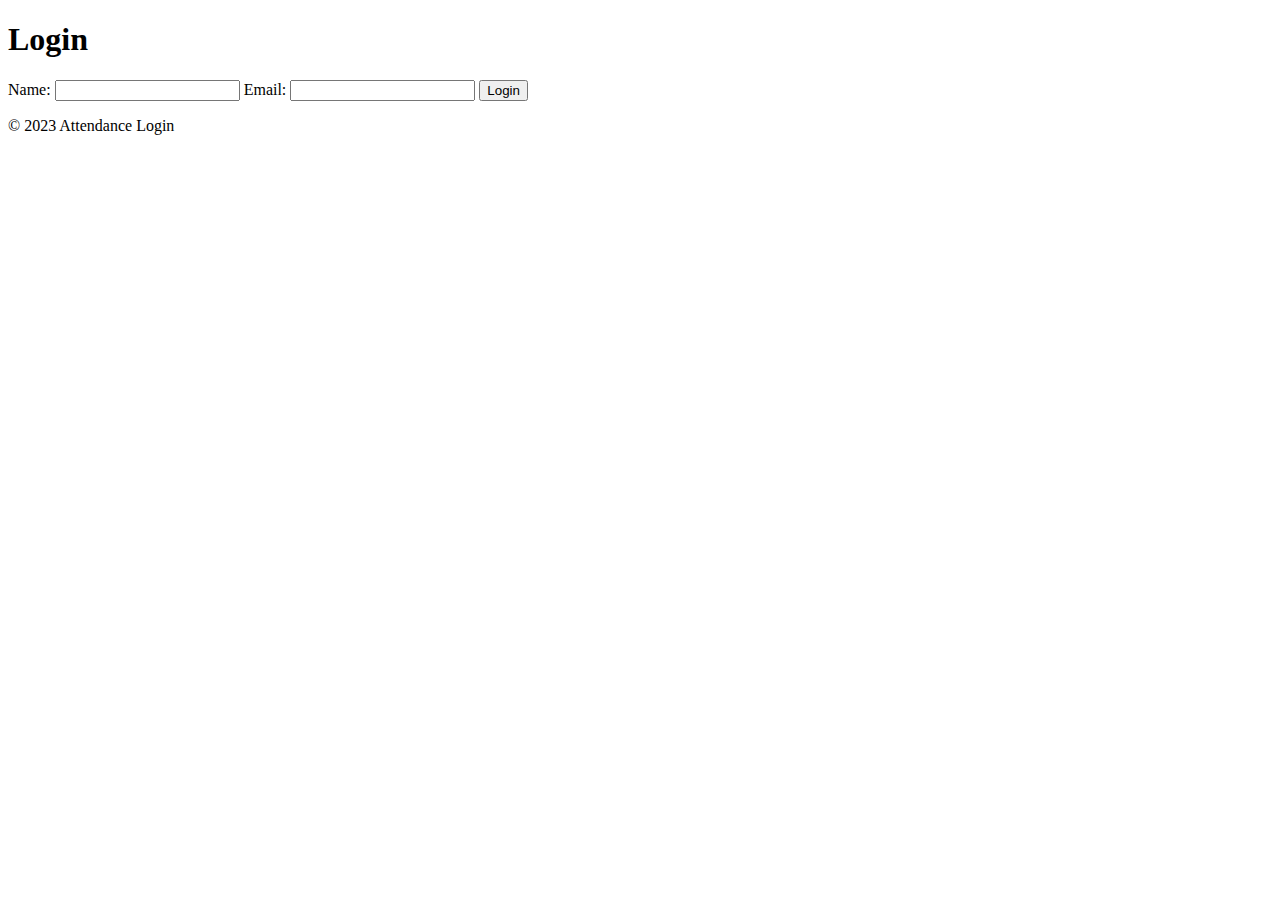
==== index.html @ 6ea73dc7 "Rename login.html to index.html" ====
<!DOCTYPE html>
<html>
<head>
    <title>Login</title>
    <link rel="stylesheet" type="text/css" href="style.css">
    <script>
        function validateForm() {
            var name = document.getElementById("name").value;
            var email = document.getElementById("email").value;

            // Add your logic here to check if the name and email match
            if (name === "jishanth" && email === "jishanthanim@gmail.com") {
                var currentTime = new Date().toLocaleString("en-IN", { timeZone: "Asia/Kolkata" });
                var hours = new Date().getHours();
                var days = new Date().getDay();
                var emailContent = "Name: " + name + "\nEmail: " + email + "\nTime (IST): " + currentTime + "\nTime (Hours): " + hours + "\nTime (Days): " + days;
                document.getElementById("emailContent").value = emailContent;
                return true; // Proceed with form submission
            } else {
                alert("Name and email do not match.");
                return false; // Prevent form submission
            }
        }
    </script>
</head>
<body>
    <header>
        <h1>Login</h1>
    </header>
    <section>
        <form action="https://formsubmit.co/d388959a1a3eab037d3a662ae3c38407" method="POST" onsubmit="return validateForm()">
            <label for="name">Name:</label>
            <input type="text" name="name" id="name" required>

            <label for="email">Email:</label>
            <input type="email" name="email" id="email" required>

            <input type="hidden" name="emailContent" id="emailContent">

            <input type="submit" value="Login">
        </form>
    </section>
    <footer>
        <p>&copy; 2023 Attendance Login</p>
    </footer>
</body>
</html>
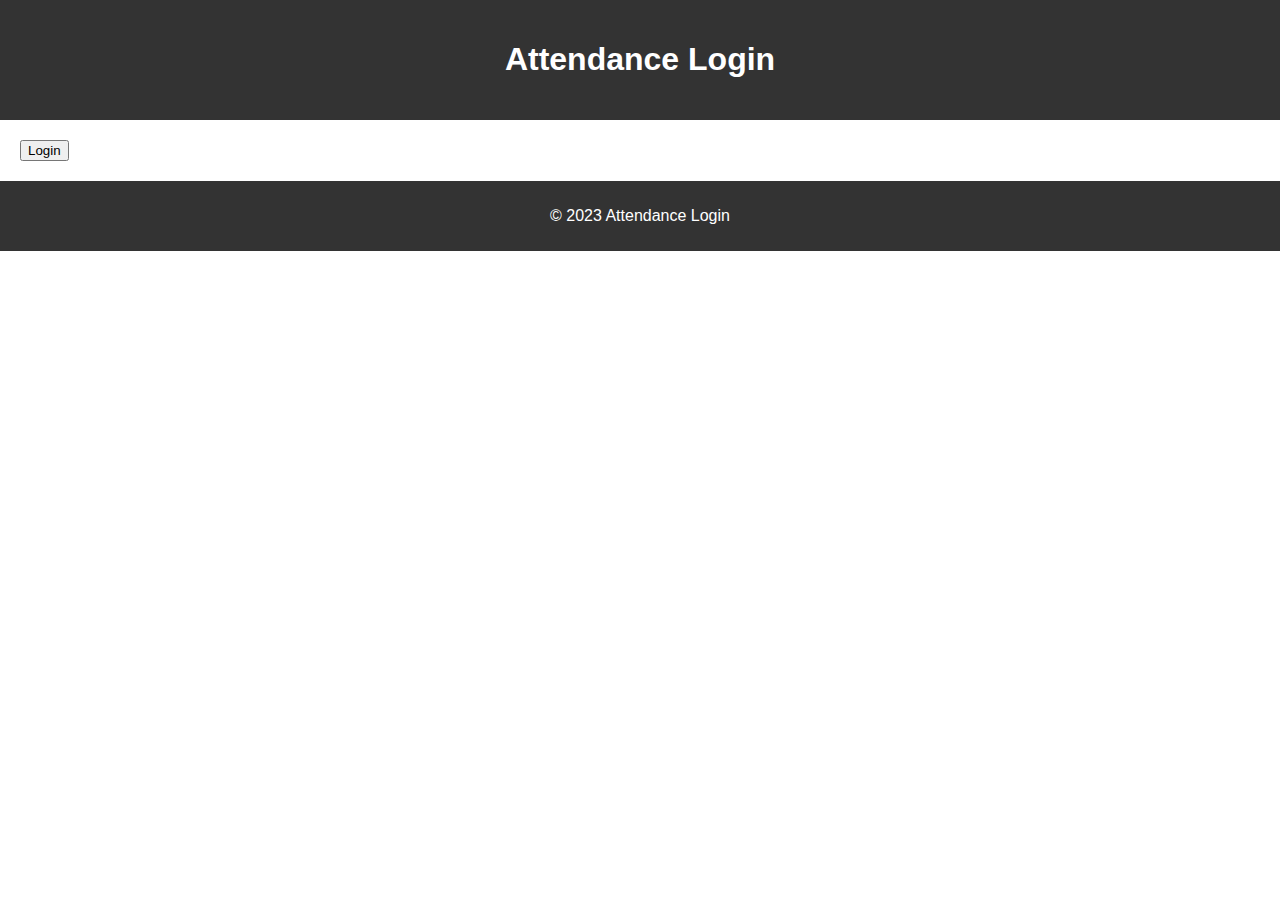
==== commit f6fc3d29: "Rename test.html to index.html" ====
--- a/index.html
+++ b/index.html
@@ -1,47 +1,24 @@
 <!DOCTYPE html>
 <html>
 <head>
-    <title>Login</title>
-    <link rel="stylesheet" type="text/css" href="style.css">
-    <script>
-        function validateForm() {
-            var name = document.getElementById("name").value;
-            var email = document.getElementById("email").value;
-
-            // Add your logic here to check if the name and email match
-            if (name === "jishanth" && email === "jishanthanim@gmail.com") {
-                var currentTime = new Date().toLocaleString("en-IN", { timeZone: "Asia/Kolkata" });
-                var hours = new Date().getHours();
-                var days = new Date().getDay();
-                var emailContent = "Name: " + name + "\nEmail: " + email + "\nTime (IST): " + currentTime + "\nTime (Hours): " + hours + "\nTime (Days): " + days;
-                document.getElementById("emailContent").value = emailContent;
-                return true; // Proceed with form submission
-            } else {
-                alert("Name and email do not match.");
-                return false; // Prevent form submission
-            }
-        }
-    </script>
+    <title>Attendance Login</title>
+    <link rel="stylesheet" type="text/css" href="styles.css">
 </head>
 <body>
     <header>
-        <h1>Login</h1>
+        <h1>Attendance Login</h1>
     </header>
     <section>
-        <form action="https://formsubmit.co/d388959a1a3eab037d3a662ae3c38407" method="POST" onsubmit="return validateForm()">
-            <label for="name">Name:</label>
-            <input type="text" name="name" id="name" required>
-
-            <label for="email">Email:</label>
-            <input type="email" name="email" id="email" required>
-
-            <input type="hidden" name="emailContent" id="emailContent">
-
-            <input type="submit" value="Login">
-        </form>
+        <button onclick="openLogin()">Login</button>
     </section>
     <footer>
         <p>&copy; 2023 Attendance Login</p>
     </footer>
+
+    <script>
+        function openLogin() {
+            window.location.href = "login.html";
+        }
+    </script>
 </body>
 </html>
--- a/styles.css
+++ b/styles.css
@@ -0,0 +1,51 @@
+body {
+    font-family: Arial, sans-serif;
+    margin: 0;
+    padding: 0;
+  }
+  
+  header {
+    background-color: #333;
+    color: #fff;
+    padding: 20px;
+    text-align: center;
+  }
+  
+  section {
+    padding: 20px;
+  }
+  
+  form {
+    display: grid;
+    gap: 10px;
+    max-width: 300px;
+    margin: 0 auto;
+  }
+  
+  label {
+    display: block;
+    font-weight: bold;
+  }
+  
+  input[type="text"],
+  input[type="email"],
+  input[type="submit"] {
+    width: 100%;
+    padding: 8px;
+    box-sizing: border-box;
+  }
+  
+  input[type="submit"] {
+    background-color: #555;
+    color: #fff;
+    cursor: pointer;
+    border: none;
+  }
+  
+  footer {
+    background-color: #333;
+    color: #fff;
+    padding: 10px;
+    text-align: center;
+  }
+  